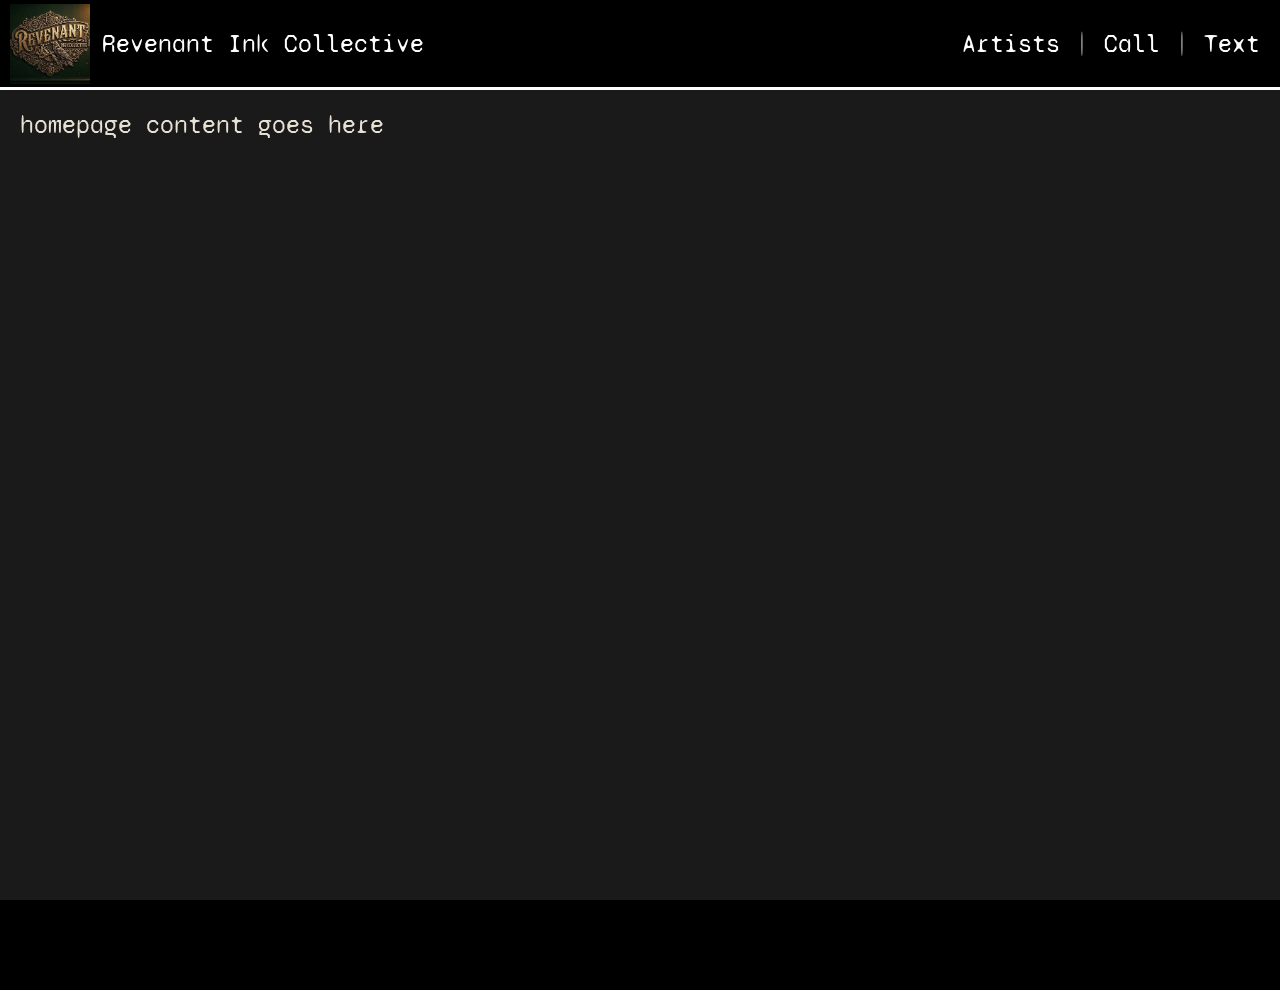
==== index.html @ a4ce8b65 "File Upload Uploaded existing web files to the repository" ====
<!DOCTYPE html>
<html lang="en">
<head>
    <meta charset="UTF-8">
    <title>Revenant Ink | Homepage</title>
    <link rel="icon" href="revenant ink logo (icon).jpg">
    <link rel="stylesheet" href="style.css">
    
    <!-- Font Family from google implementation -->
    <link rel="preconnect" href="https://fonts.googleapis.com">
    <link rel="preconnect" href="https://fonts.gstatic.com" crossorigin>
    <link href="https://fonts.googleapis.com/css2?family=Syne+Mono&display=swap" rel="stylesheet">
</head>
<body>

    <!-- Fixed Top Navigation Bar -->
    <div id="nav" class="nav">
        <!-- Right Side: Brand Logo and Name -->
        <a id="homepageLink" href="#container">
            <div id="rightsidecontainer" class="container">
                <img src="logo.JPG" id="logo" draggable="false"/> 
                <span>Revenant Ink Collective</span>
            </div>
        </a>
        
        <!-- Left Side: Navigation & Contact Links -->
        <div id="leftsidecontainer" class="container">
            <a href="artists.html" class="nav-link">Artists</a>
            <span class="divider">|</span>
            <a href="tel:6163261753" class="nav-link">Call</a>
            <span class="divider">|</span>
            <a href="sms:6163261753" class="nav-link">Text</a>
        </div>
    </div>

    <!-- Main Content Container (This section scrolls independently) -->
    <div id="body-content">
        homepage content goes here
    </div>

</body>
</html>
---- style.css ----
body {
    background-color: black;
    font-family: "syne mono", monospace;
    font-size: 25px;
    margin: 0;              /* Removes default browser margins/gaps around the screen edges */
    height: 100vh;          /* Locks the main webpage to exactly the screen height */
    overflow: hidden;       /* Prevents the main window from ever scrolling */
}

#nav {
    position: absolute;     /* Keeps the nav bar pinned to the top of the page */
    top: 0;
    left: 0;
    height: 90px; 
    width: 100%;
    display: flex;
    align-items: center;    /* Centers everything vertically */
    justify-content: space-between; /* Spreads the right and left containers to the edges */
    background-color: black;
    color: white;
    border-bottom: 3px solid white;
    z-index: 9999999999;
    box-sizing: border-box; /* Keeps borders from pushing width past 100% */
}

#logo {
    width: 80px;
    height: 80px;
}

/* Specific styling for the brand link */
#homepageLink {
    color: white;
    text-decoration: none;
    display: flex;
    align-items: center;
}

#rightsidecontainer {
    padding-left: 10px; 
    display: flex; 
    align-items: center; 
    gap: 12px; 
}

#leftsidecontainer {
    padding-right: 20px; 
    display: flex; 
    align-items: center;
    gap: 15px;              /* Adds space between links and dividers */
}

/* Specific styling for your contact links so they don't break global link styles later */
.nav-link {
    color: white;
    text-decoration: none;
    transition: color 0.2s ease;
}

.nav-link:hover {
    color: #e5d7c3;         /* Tweaked hover effect to flash a subtle gold/off-white tone */
}

.divider {
    color: white;
    opacity: 0.5;           /* Makes the "|" separating line a subtle gray */
}

#body-content {
    background-color: #1a1a1a;  /* Premium charcoal black */
    color: #e8e2d5;             /* Soft parchment off-white pulled from the logo typography */
    margin-top: 90px;           /* Pushes container down so it sits perfectly below the 90px navbar */
    width: 100%;                /* Fills the full width of the screen */
    height: calc(100vh - 90px); /* Calculates exact remaining height of screen */
    overflow-y: auto;           /* Creates an internal scrollbar here if content is too long */
    padding: 20px; 
    box-sizing: border-box;     /* Ensures padding stays inside the 100% width restriction */
}

::selection {
    background-color: none;
    color: peru;
}
::-moz-selection {
    background-color: none;
    color: peru;
}
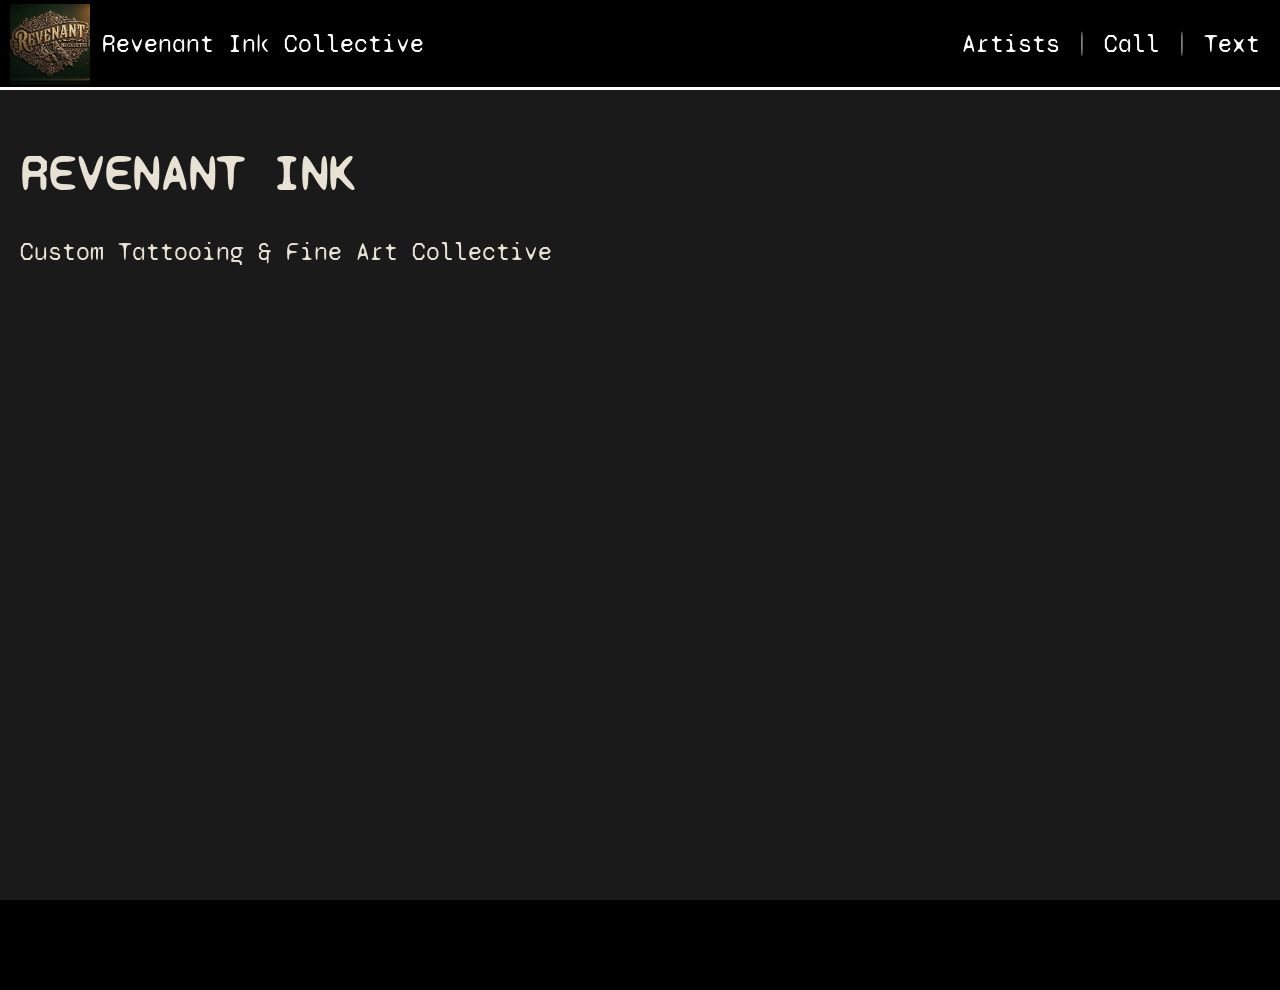
==== commit b684fc3d: "Add Playfair Display font and update content layout Added Playfair Display font and updated body con" ====
--- a/index.html
+++ b/index.html
@@ -10,6 +10,10 @@
     <link rel="preconnect" href="https://fonts.googleapis.com">
     <link rel="preconnect" href="https://fonts.gstatic.com" crossorigin>
     <link href="https://fonts.googleapis.com/css2?family=Syne+Mono&display=swap" rel="stylesheet">
+    
+    <link rel="preconnect" href="https://fonts.googleapis.com">
+    <link rel="preconnect" href="https://fonts.gstatic.com" crossorigin>
+    <link href="https://fonts.googleapis.com/css2?family=Playfair+Display:ital,wght@0,400..900;1,400..900&display=swap" rel="stylesheet">
 </head>
 <body>
 
@@ -34,9 +38,12 @@
     </div>
 
     <!-- Main Content Container (This section scrolls independently) -->
-    <div id="body-content">
-        homepage content goes here
+    <div id="body-content" class="body-content">
+        <div class="hero-section">
+            <h1 id="homepageContentHeader" class="contentHeader"><span class="seperateColorWay">REVENANT</span> INK</h1>
+            <p><span class="seperateColorWay">Custom</span> Tattooing & Fine Art Collective</p>
+        </div>
     </div>
 
 </body>
-</html>+</html>
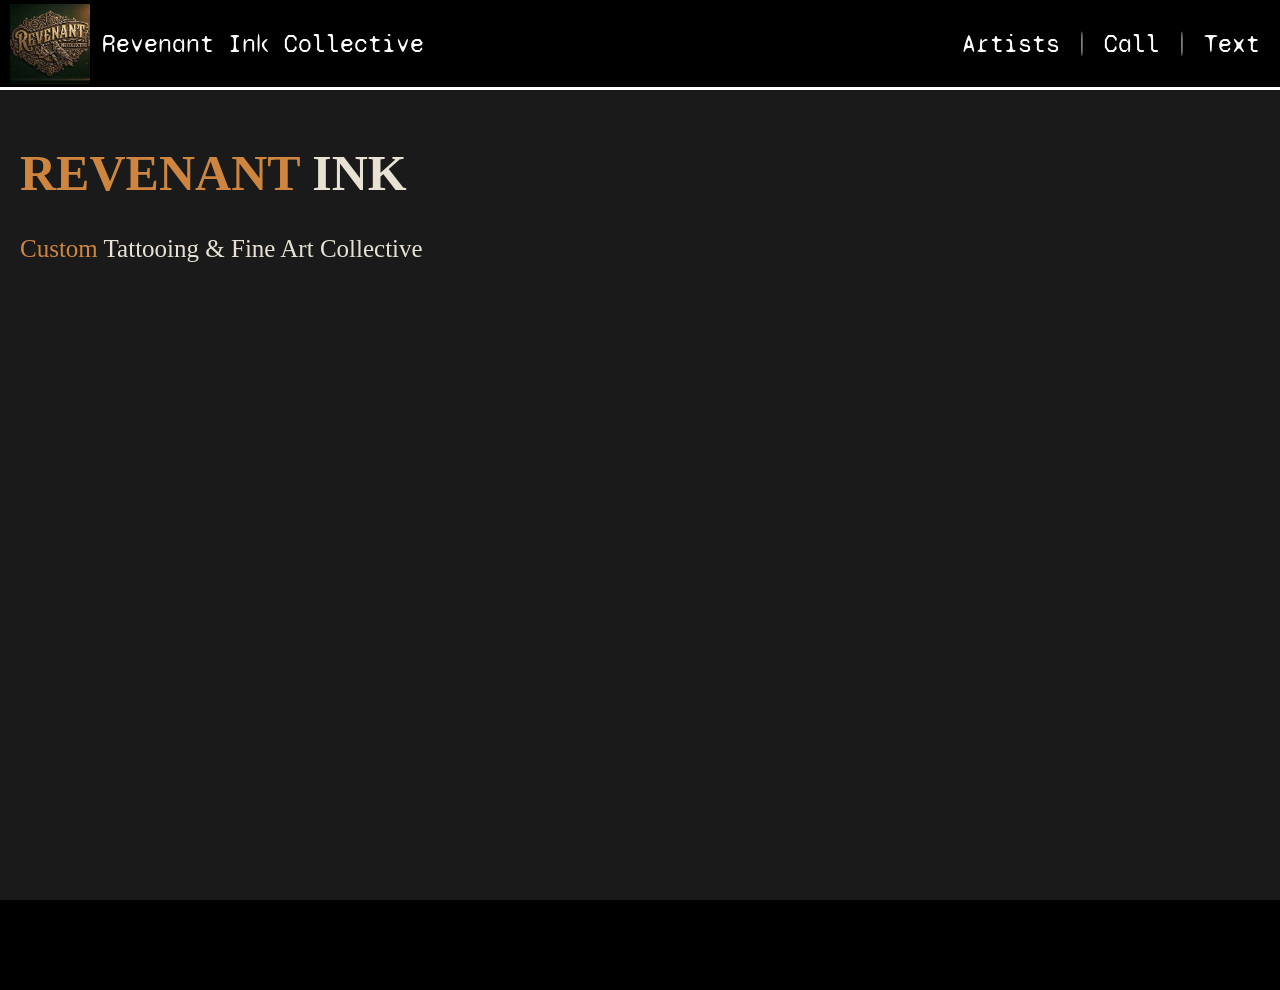
==== commit b0dbd3db: "Update logo text styling in index.html" ====
--- a/index.html
+++ b/index.html
@@ -23,7 +23,7 @@
         <a id="homepageLink" href="#container">
             <div id="rightsidecontainer" class="container">
                 <img src="logo.JPG" id="logo" draggable="false"/> 
-                <span>Revenant Ink Collective</span>
+                <span class="logoHeader">Revenant Ink Collective</span>
             </div>
         </a>
         
--- a/style.css
+++ b/style.css
@@ -21,6 +21,10 @@
     border-bottom: 3px solid white;
     z-index: 9999999999;
     box-sizing: border-box; /* Keeps borders from pushing width past 100% */
+}
+
+.contentHeader {
+    color: #e8e2d5;
 }
 
 #logo {
@@ -66,7 +70,11 @@
     opacity: 0.5;           /* Makes the "|" separating line a subtle gray */
 }
 
-#body-content {
+.seperateColorWay {
+    color: peru;
+}
+
+.body-content {
     background-color: #1a1a1a;  /* Premium charcoal black */
     color: #e8e2d5;             /* Soft parchment off-white pulled from the logo typography */
     margin-top: 90px;           /* Pushes container down so it sits perfectly below the 90px navbar */
@@ -75,13 +83,23 @@
     overflow-y: auto;           /* Creates an internal scrollbar here if content is too long */
     padding: 20px; 
     box-sizing: border-box;     /* Ensures padding stays inside the 100% width restriction */
+    font-family: "Playfair Display", serif;
+}
+
+.seperateColorWay::selection {
+    background-color: none;
+    color:#ac5891;
 }
 
 ::selection {
     background-color: none;
-    color: peru;
+    color:blueviolet;
+}
+.seperateColorWay::-moz-selection {
+    background-color: none;
+    color: #ac5891;
 }
 ::-moz-selection {
     background-color: none;
     color: peru;
-}+}
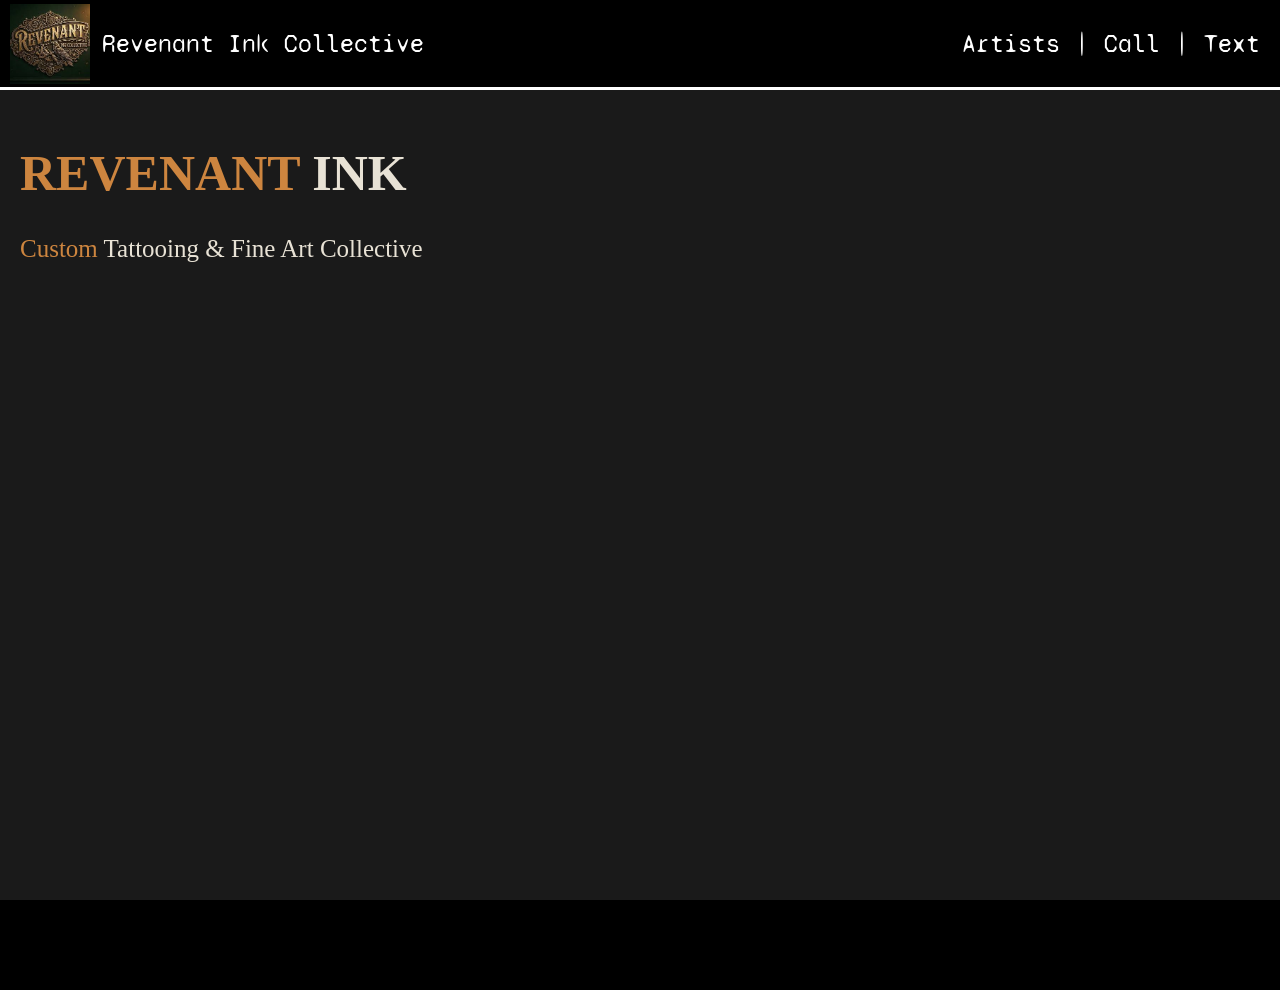
==== commit 8dd63a3f: "Add viewport meta tag and clean up comments Added viewport meta tag and removed unnecessary comments" ====
--- a/index.html
+++ b/index.html
@@ -2,11 +2,13 @@
 <html lang="en">
 <head>
     <meta charset="UTF-8">
+    <meta name="viewport" content="width=device-width, initial-scale=1.0">
+    
     <title>Revenant Ink | Homepage</title>
     <link rel="icon" href="revenant ink logo (icon).jpg">
     <link rel="stylesheet" href="style.css">
+    <link rel="stylesheet" href="animations.css">
     
-    <!-- Font Family from google implementation -->
     <link rel="preconnect" href="https://fonts.googleapis.com">
     <link rel="preconnect" href="https://fonts.gstatic.com" crossorigin>
     <link href="https://fonts.googleapis.com/css2?family=Syne+Mono&display=swap" rel="stylesheet">
@@ -17,9 +19,7 @@
 </head>
 <body>
 
-    <!-- Fixed Top Navigation Bar -->
     <div id="nav" class="nav">
-        <!-- Right Side: Brand Logo and Name -->
         <a id="homepageLink" href="#container">
             <div id="rightsidecontainer" class="container">
                 <img src="logo.JPG" id="logo" draggable="false"/> 
@@ -27,17 +27,15 @@
             </div>
         </a>
         
-        <!-- Left Side: Navigation & Contact Links -->
         <div id="leftsidecontainer" class="container">
-            <a href="artists.html" class="nav-link">Artists</a>
-            <span class="divider">|</span>
-            <a href="tel:6163261753" class="nav-link">Call</a>
-            <span class="divider">|</span>
-            <a href="sms:6163261753" class="nav-link">Text</a>
+            <a href="artists.html" class="nav-link nav1">Artists</a>
+            <span class="divider d1">|</span>
+            <a href="tel:6163261753" class="nav-link nav2">Call</a>
+            <span class="divider d2">|</span>
+            <a href="sms:6163261753" class="nav-link nav3">Text</a>
         </div>
     </div>
 
-    <!-- Main Content Container (This section scrolls independently) -->
     <div id="body-content" class="body-content">
         <div class="hero-section">
             <h1 id="homepageContentHeader" class="contentHeader"><span class="seperateColorWay">REVENANT</span> INK</h1>
--- a/style.css
+++ b/style.css
@@ -45,6 +45,8 @@
     display: flex; 
     align-items: center; 
     gap: 12px; 
+    user-select: none;
+    -moz-user-select: none;
 }
 
 #leftsidecontainer {
@@ -52,6 +54,8 @@
     display: flex; 
     align-items: center;
     gap: 15px;              /* Adds space between links and dividers */
+    user-select: none;
+    -moz-user-select: none;
 }
 
 /* Specific styling for your contact links so they don't break global link styles later */
@@ -95,11 +99,11 @@
     background-color: none;
     color:blueviolet;
 }
+::-moz-selection {
+    background: none;
+    color: blueviolet;
+}
 .seperateColorWay::-moz-selection {
     background-color: none;
     color: #ac5891;
 }
-::-moz-selection {
-    background-color: none;
-    color: peru;
-}
--- a/animations.css
+++ b/animations.css
@@ -0,0 +1,101 @@
+/* ==========================================
+   DESKTOP ANIMATION RULES (Default)
+   ========================================== */
+
+@keyframes animateInRight {
+    0% {
+        transform: translateX(-10px);
+        opacity: 0;
+    }
+    100% {
+        transform: translateX(0);
+        opacity: 1;
+    }
+}
+
+@keyframes animateInLeft {
+    0% {
+        transform: translateX(10px);
+        opacity: 0;
+    }
+    100% {
+        transform: translateX(0);
+        opacity: 1;
+    }
+}
+
+#logo {
+    animation: animateInRight 0.625s ease-out forwards;
+}
+#rightsidecontainer {
+    animation: animateInRight 1.25s ease-out forwards;
+}
+
+.nav1 {
+    animation: animateInLeft 0.25s ease-out forwards;
+}
+.d1 {
+    animation: animateInLeft 0.5s ease-out forwards;
+}
+.nav2 {
+    animation: animateInLeft 0.75s ease-out forwards;
+}
+.d2 {
+    animation: animateInLeft 1s ease-out forwards;
+}
+.nav3 {
+    animation: animateInLeft 1.25s ease-out forwards;
+}
+
+/* ==========================================
+   MOBILE & TABLET ANIMATION OPTIMIZATIONS
+   ========================================== */
+@media screen and (max-width: 768px) {
+    
+    /* Shorter travel distances so elements don't fly off small screens */
+    @keyframes animateInRightMobile {
+        0% {
+            transform: translateX(-4px);
+            opacity: 0;
+        }
+        100% {
+            transform: translateX(0);
+            opacity: 1;
+        }
+    }
+
+    @keyframes animateInLeftMobile {
+        0% {
+            transform: translateX(4px);
+            opacity: 0;
+        }
+        100% {
+            transform: translateX(0);
+            opacity: 1;
+        }
+    }
+
+    /* Snappier speed settings for quick mobile interactions */
+    #logo {
+        animation: animateInRightMobile 0.4s ease-out forwards;
+    }
+    #rightsidecontainer {
+        animation: animateInRightMobile 0.6s ease-out forwards;
+    }
+
+    .nav1 {
+        animation: animateInLeftMobile 0.2s ease-out forwards;
+    }
+    .d1 {
+        animation: animateInLeftMobile 0.3s ease-out forwards;
+    }
+    .nav2 {
+        animation: animateInLeftMobile 0.4s ease-out forwards;
+    }
+    .d2 {
+        animation: animateInLeftMobile 0.5s ease-out forwards;
+    }
+    .nav3 {
+        animation: animateInLeftMobile 0.6s ease-out forwards;
+    }
+}
